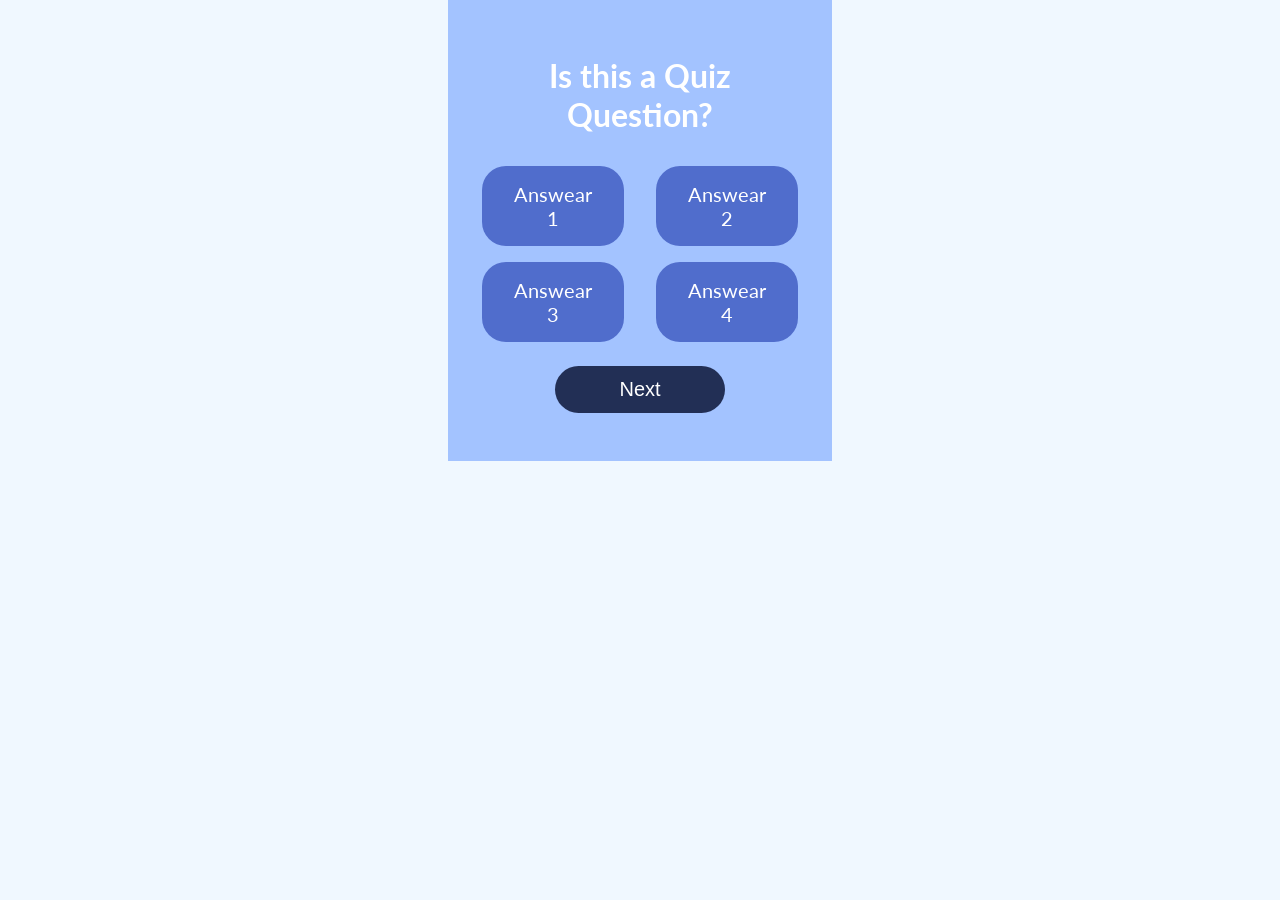
==== old/index.html @ fef08ba7 "Added the nessearly Functions" ====
<!DOCTYPE html>
<html lang="en">
<head>
    <meta charset="UTF-8">
    <meta name="viewport" content="width=device-width, initial-scale=1.0">
    <link rel="shortcut icon" href="favicon.png" type="">
    <link rel="stylesheet" href="style.css">
    <title>RapidQuiz</title>
</head>
<body>
    <div class="quiz-body">
        <div class="quiz-contents">
            <div class="quiz-title">
                <h2>Is this a Quiz Question?</h2>
            </div>
            <div class="quiz-answears">
                <div class="answears-row">
                    <div id="ans-1" class="answear-item">Answear 1</div>
                    <div id="ans-2" class="answear-item">Answear 2</div>
                </div>
                <div class="answears-row">
                    <div id="ans-3" class="answear-item">Answear 3</div>
                    <div id="ans-4" class="answear-item">Answear 4</div>
                </div>
            </div>
            <div class="quiz-next">
                <button class="btn-next">Next</button>
            </div>
        </div>
    </div>
    
    <script src="script.js"></script>
</body>
</html>
---- old/style.css ----
@import url('https://fonts.googleapis.com/css2?family=Lato:ital,wght@0,100;0,300;0,400;0,700;0,900;1,100;1,300;1,400;1,700;1,900&display=swap');

body {
    margin: 0;
    padding: 0;
    background-color: #f0f8ff;
    font-family: "Lato", sans-serif;
}

.quiz-body {
    background-color: rgb(163, 195, 255);
    width: 25%;
    margin: auto;
    text-align: center;
    padding: 2rem;
}

.quiz-body .quiz-contents .quiz-title {
    margin: 1rem;
}

.quiz-body .quiz-contents .quiz-title h2{
    color: #ffffff;
    margin: 0;
    padding: 0.5rem;
    font-size: 2rem;
}

.quiz-body .quiz-contents .quiz-answears .answears-row {
    display: flex;
    justify-content: center;
}

.quiz-body .quiz-contents .quiz-answears .answears-row .answear-item {
    color: #ffffff;
    font-size: 1.25rem;
    margin: 0.5rem 1rem;
    padding: 1rem 2rem;
    background-color: rgb(80, 109, 204);
    border-radius: 1.5rem;
    cursor: pointer;
}

.quiz-body .quiz-contents .quiz-next {
    margin: 1rem;
}

.quiz-body .quiz-contents .quiz-next .btn-next{
    border: 0;
    outline: 0;
    padding: 0.75rem 4rem;
    border-radius: 1.5rem;
    font-size: 1.25rem;
    color: #ffffff;
    background-color: rgb(34, 47, 85);
    cursor: pointer;
}
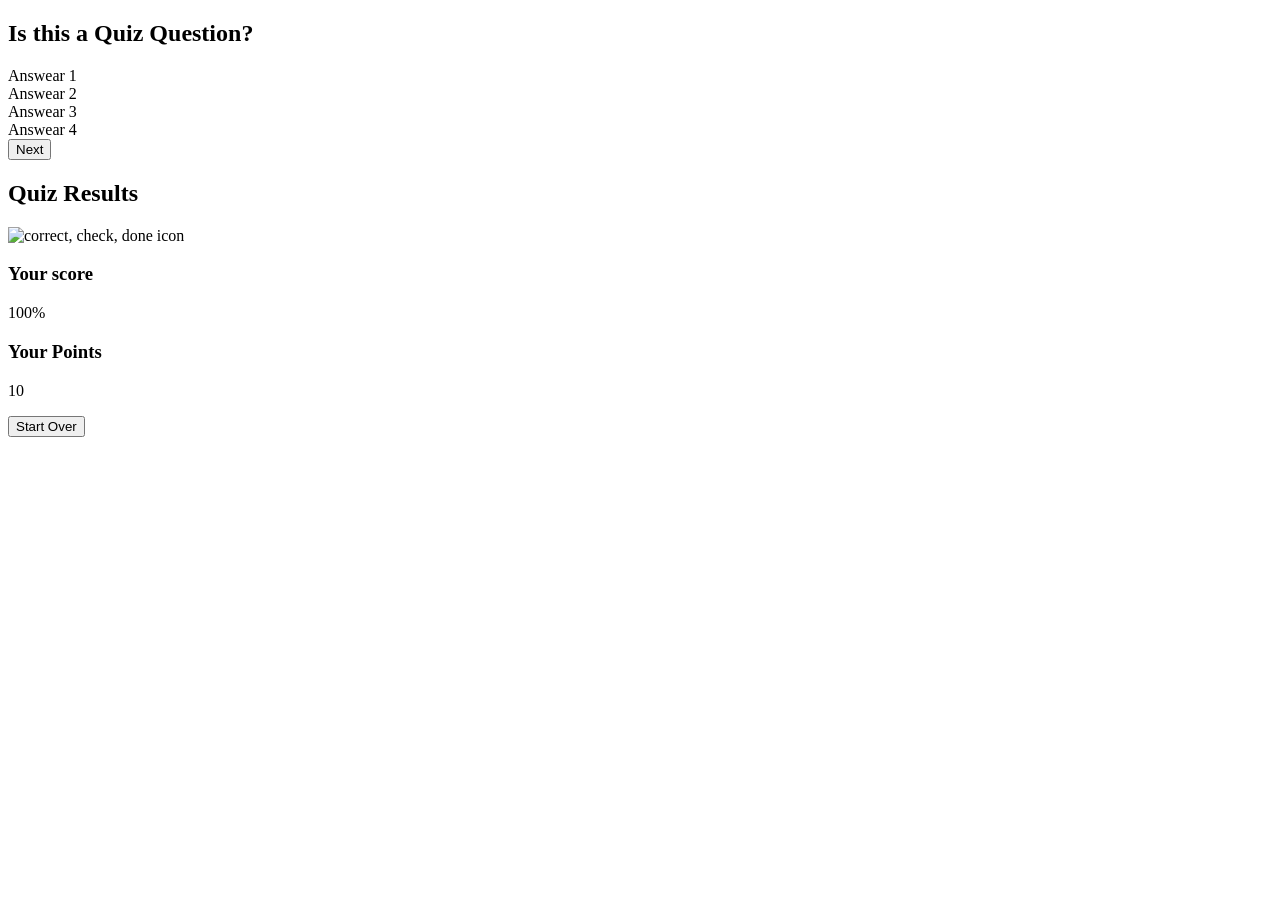
==== commit 910aa178: "1" ====
--- a/old/index.html
+++ b/old/index.html
@@ -3,15 +3,15 @@
 <head>
     <meta charset="UTF-8">
     <meta name="viewport" content="width=device-width, initial-scale=1.0">
-    <link rel="shortcut icon" href="favicon.png" type="">
-    <link rel="stylesheet" href="style.css">
+    <link rel="shortcut icon" href="assets/img/favicon.png" type="">
+    <link rel="stylesheet" href="assets/style/style.css">
     <title>RapidQuiz</title>
 </head>
 <body>
-    <div class="quiz-body">
+    <div id="quiz" class="quiz-body">
         <div class="quiz-contents">
             <div class="quiz-title">
-                <h2>Is this a Quiz Question?</h2>
+                <h2 id="quiz-ques">Is this a Quiz Question?</h2>
             </div>
             <div class="quiz-answears">
                 <div class="answears-row">
@@ -24,11 +24,34 @@
                 </div>
             </div>
             <div class="quiz-next">
-                <button class="btn-next">Next</button>
+                <button id="btn-next" class="primary-btn">Next</button>
             </div>
         </div>
     </div>
     
-    <script src="script.js"></script>
+    <div id="result" class="result-body">
+        <div class="result-content">
+        <h2>Quiz Results</h2>
+        <div class="quiz-status">
+            <div class="status-icon">
+                <img src="assets/img/accept.png" alt="correct, check, done icon">
+            </div>
+            <p id="status-text"></p>
+        </div>
+        <div class="result-score">
+            <div class="score-procent result-card">
+                <h3>Your score</h3>
+                <p id="user-result-pct">100%</p>
+            </div>
+            <div class="score-points result-card">
+                <h3>Your Points</h3>
+                <p id="user-result-point">10</p>
+            </div>
+        </div>
+        <button id="restart-btn" class="primary-btn">Start Over</button>
+        </div>
+    </div>
+
+    <script src="assets/js/script.js"></script>
 </body>
 </html>
